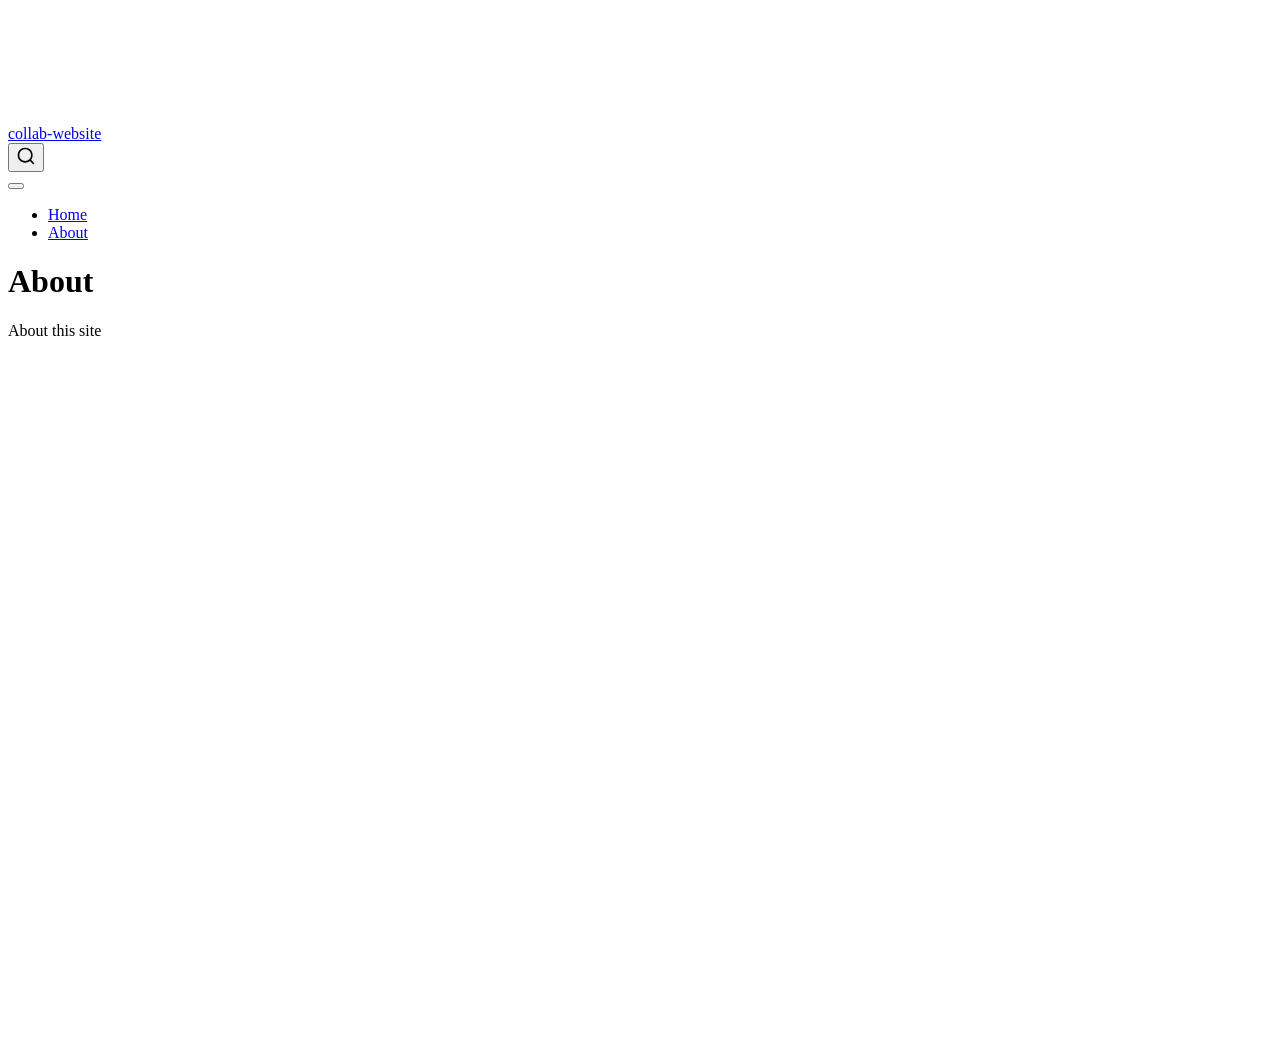
==== docs/about.html @ d9767044 "commit" ====
<!DOCTYPE html>
<html xmlns="http://www.w3.org/1999/xhtml" lang="en" xml:lang="en"><head>

<meta charset="utf-8">
<meta name="generator" content="quarto-1.9.38">

<meta name="viewport" content="width=device-width, initial-scale=1.0, user-scalable=yes">


<title>About – collab-website</title>
<style>
/* Default styles provided by pandoc.
** See https://pandoc.org/MANUAL.html#variables-for-html for config info.
*/
code{white-space: pre-wrap;}
span.smallcaps{font-variant: small-caps;}
div.columns{display: flex; gap: min(4vw, 1.5em);}
div.column{flex: auto; overflow-x: auto;}
div.hanging-indent{margin-left: 1.5em; text-indent: -1.5em;}
ul.task-list{list-style: none;}
ul.task-list li input[type="checkbox"] {
  width: 0.8em;
  margin: 0 0.8em 0.2em -1em; /* quarto-specific, see https://github.com/quarto-dev/quarto-cli/issues/4556 */ 
  vertical-align: middle;
}
</style>


<script src="site_libs/quarto-nav/quarto-nav.js"></script>
<script src="site_libs/quarto-nav/headroom.min.js"></script>
<script src="site_libs/clipboard/clipboard.min.js"></script>
<script src="site_libs/quarto-search/autocomplete.umd.js"></script>
<script src="site_libs/quarto-search/fuse.min.js"></script>
<script src="site_libs/quarto-search/quarto-search.js"></script>
<meta name="quarto:offset" content="./">
<script src="site_libs/quarto-html/quarto.js" type="module"></script>
<script src="site_libs/quarto-html/tabsets/tabsets.js" type="module"></script>
<script src="site_libs/quarto-html/popper.min.js"></script>
<script src="site_libs/quarto-html/tippy.umd.min.js"></script>
<script src="site_libs/quarto-html/anchor.min.js"></script>
<link href="site_libs/quarto-html/tippy.css" rel="stylesheet">
<link href="site_libs/quarto-html/quarto-syntax-highlighting-15634bcf2e68342d4ad2dfa704d543f6.css" rel="stylesheet" id="quarto-text-highlighting-styles">
<script src="site_libs/bootstrap/bootstrap.min.js"></script>
<link href="site_libs/bootstrap/bootstrap-icons.css" rel="stylesheet">
<link href="site_libs/bootstrap/bootstrap-158031087360bce0ff56dc785ce39e06.min.css" rel="stylesheet" append-hash="true" id="quarto-bootstrap" data-mode="light">
<script id="quarto-search-options" type="application/json">{
  "location": "navbar",
  "copy-button": false,
  "collapse-after": 3,
  "panel-placement": "end",
  "type": "overlay",
  "limit": 50,
  "keyboard-shortcut": [
    "f",
    "/",
    "s"
  ],
  "show-item-context": false,
  "language": {
    "search-no-results-text": "No results",
    "search-matching-documents-text": "matching documents",
    "search-copy-link-title": "Copy link to search",
    "search-hide-matches-text": "Hide additional matches",
    "search-more-match-text": "more match in this document",
    "search-more-matches-text": "more matches in this document",
    "search-clear-button-title": "Clear",
    "search-text-placeholder": "",
    "search-detached-cancel-button-title": "Cancel",
    "search-submit-button-title": "Submit",
    "search-label": "Search"
  }
}</script>


<link rel="stylesheet" href="styles.css">
</head>

<body class="nav-fixed quarto-light">

<div id="quarto-search-results"></div>
  <header id="quarto-header" class="headroom fixed-top">
    <nav class="navbar navbar-expand-lg " data-bs-theme="dark">
      <div class="navbar-container container-fluid">
      <div class="navbar-brand-container mx-auto">
    <a class="navbar-brand" href="./index.html">
    <span class="navbar-title">collab-website</span>
    </a>
  </div>
            <div id="quarto-search" class="" title="Search"></div>
          <button class="navbar-toggler" type="button" data-bs-toggle="collapse" data-bs-target="#navbarCollapse" aria-controls="navbarCollapse" role="menu" aria-expanded="false" aria-label="Toggle navigation" onclick="if (window.quartoToggleHeadroom) { window.quartoToggleHeadroom(); }">
  <span class="navbar-toggler-icon"></span>
</button>
          <div class="collapse navbar-collapse" id="navbarCollapse">
            <ul class="navbar-nav navbar-nav-scroll me-auto">
  <li class="nav-item">
    <a class="nav-link" href="./index.html"> 
<span class="menu-text">Home</span></a>
  </li>  
  <li class="nav-item">
    <a class="nav-link active" href="./about.html" aria-current="page"> 
<span class="menu-text">About</span></a>
  </li>  
</ul>
          </div> <!-- /navcollapse -->
            <div class="quarto-navbar-tools">
</div>
      </div> <!-- /container-fluid -->
    </nav>
</header>
<!-- content -->
<div id="quarto-content" class="quarto-container page-columns page-rows-contents page-layout-article page-navbar">
<!-- sidebar -->
<!-- margin-sidebar -->
    <div id="quarto-margin-sidebar" class="sidebar margin-sidebar zindex-bottom">
        
    </div>
<!-- main -->
<main class="content" id="quarto-document-content">

<header id="title-block-header" class="quarto-title-block default">
<div class="quarto-title">
<h1 class="title">About</h1>
</div>



<div class="quarto-title-meta">

    
  
    
  </div>
  


</header>


<p>About this site</p>



</main> <!-- /main -->
<script id="quarto-html-after-body" type="application/javascript">
  window.document.addEventListener("DOMContentLoaded", function (event) {
    const icon = "";
    const anchorJS = new window.AnchorJS();
    anchorJS.options = {
      placement: 'right',
      icon: icon
    };
    anchorJS.add('.anchored');
    const isCodeAnnotation = (el) => {
      for (const clz of el.classList) {
        if (clz.startsWith('code-annotation-')) {                     
          return true;
        }
      }
      return false;
    }
    const onCopySuccess = function(e) {
      // button target
      const button = e.trigger;
      // don't keep focus
      button.blur();
      // flash "checked"
      button.classList.add('code-copy-button-checked');
      var currentTitle = button.getAttribute("title");
      button.setAttribute("title", "Copied!");
      let tooltip;
      if (window.bootstrap) {
        button.setAttribute("data-bs-toggle", "tooltip");
        button.setAttribute("data-bs-placement", "left");
        button.setAttribute("data-bs-title", "Copied!");
        tooltip = new bootstrap.Tooltip(button, 
          { trigger: "manual", 
            customClass: "code-copy-button-tooltip",
            offset: [0, -8]});
        tooltip.show();    
      }
      setTimeout(function() {
        if (tooltip) {
          tooltip.hide();
          button.removeAttribute("data-bs-title");
          button.removeAttribute("data-bs-toggle");
          button.removeAttribute("data-bs-placement");
        }
        button.setAttribute("title", currentTitle);
        button.classList.remove('code-copy-button-checked');
      }, 1000);
      // clear code selection
      e.clearSelection();
    }
    const getTextToCopy = function(trigger) {
      const outerScaffold = trigger.parentElement.cloneNode(true);
      const codeEl = outerScaffold.querySelector('code');
      for (const childEl of codeEl.children) {
        if (isCodeAnnotation(childEl)) {
          childEl.remove();
        }
      }
      return codeEl.innerText;
    }
    const clipboard = new window.ClipboardJS('.code-copy-button:not([data-in-quarto-modal])', {
      text: getTextToCopy
    });
    clipboard.on('success', onCopySuccess);
    if (window.document.getElementById('quarto-embedded-source-code-modal')) {
      const clipboardModal = new window.ClipboardJS('.code-copy-button[data-in-quarto-modal]', {
        text: getTextToCopy,
        container: window.document.getElementById('quarto-embedded-source-code-modal')
      });
      clipboardModal.on('success', onCopySuccess);
    }
      var localhostRegex = new RegExp(/^(?:http|https):\/\/localhost\:?[0-9]*\//);
      var mailtoRegex = new RegExp(/^mailto:/);
        var filterRegex = new RegExp('/' + window.location.host + '/');
      var isInternal = (href) => {
          return filterRegex.test(href) || localhostRegex.test(href) || mailtoRegex.test(href);
      }
      // Inspect non-navigation links and adorn them if external
     var links = window.document.querySelectorAll('a[href]:not(.nav-link):not(.navbar-brand):not(.toc-action):not(.sidebar-link):not(.sidebar-item-toggle):not(.pagination-link):not(.no-external):not([aria-hidden]):not(.dropdown-item):not(.quarto-navigation-tool):not(.about-link)');
      for (var i=0; i<links.length; i++) {
        const link = links[i];
        if (!isInternal(link.href)) {
          // undo the damage that might have been done by quarto-nav.js in the case of
          // links that we want to consider external
          if (link.dataset.originalHref !== undefined) {
            link.href = link.dataset.originalHref;
          }
        }
      }
    function tippyHover(el, contentFn, onTriggerFn, onUntriggerFn) {
      const config = {
        allowHTML: true,
        maxWidth: 500,
        delay: 100,
        arrow: false,
        appendTo: function(el) {
            return el.parentElement;
        },
        interactive: true,
        interactiveBorder: 10,
        theme: 'quarto',
        placement: 'bottom-start',
      };
      if (contentFn) {
        config.content = contentFn;
      }
      if (onTriggerFn) {
        config.onTrigger = onTriggerFn;
      }
      if (onUntriggerFn) {
        config.onUntrigger = onUntriggerFn;
      }
      window.tippy(el, config); 
    }
    const noterefs = window.document.querySelectorAll('a[role="doc-noteref"]');
    for (var i=0; i<noterefs.length; i++) {
      const ref = noterefs[i];
      tippyHover(ref, function() {
        // use id or data attribute instead here
        let href = ref.getAttribute('data-footnote-href') || ref.getAttribute('href');
        try { href = new URL(href).hash; } catch {}
        const id = href.replace(/^#\/?/, "");
        const note = window.document.getElementById(id);
        if (note) {
          return note.innerHTML;
        } else {
          return "";
        }
      });
    }
    const xrefs = window.document.querySelectorAll('a.quarto-xref');
    const processXRef = (id, note) => {
      // Strip column container classes
      const stripColumnClz = (el) => {
        el.classList.remove("page-full", "page-columns");
        if (el.children) {
          for (const child of el.children) {
            stripColumnClz(child);
          }
        }
      }
      stripColumnClz(note)
      if (id === null || id.startsWith('sec-')) {
        // Special case sections, only their first couple elements
        const container = document.createElement("div");
        if (note.children && note.children.length > 2) {
          container.appendChild(note.children[0].cloneNode(true));
          for (let i = 1; i < note.children.length; i++) {
            const child = note.children[i];
            if (child.tagName === "P" && child.innerText === "") {
              continue;
            } else {
              container.appendChild(child.cloneNode(true));
              break;
            }
          }
          if (window.Quarto?.typesetMath) {
            window.Quarto.typesetMath(container);
          }
          return container.innerHTML
        } else {
          if (window.Quarto?.typesetMath) {
            window.Quarto.typesetMath(note);
          }
          return note.innerHTML;
        }
      } else {
        // Remove any anchor links if they are present
        const anchorLink = note.querySelector('a.anchorjs-link');
        if (anchorLink) {
          anchorLink.remove();
        }
        if (window.Quarto?.typesetMath) {
          window.Quarto.typesetMath(note);
        }
        if (note.classList.contains("callout")) {
          return note.outerHTML;
        } else {
          return note.innerHTML;
        }
      }
    }
    for (var i=0; i<xrefs.length; i++) {
      const xref = xrefs[i];
      tippyHover(xref, undefined, function(instance) {
        instance.disable();
        let url = xref.getAttribute('href');
        let hash = undefined; 
        if (url.startsWith('#')) {
          hash = url;
        } else {
          try { hash = new URL(url).hash; } catch {}
        }
        if (hash) {
          const id = hash.replace(/^#\/?/, "");
          const note = window.document.getElementById(id);
          if (note !== null) {
            try {
              const html = processXRef(id, note.cloneNode(true));
              instance.setContent(html);
            } finally {
              instance.enable();
              instance.show();
            }
          } else {
            // See if we can fetch this
            fetch(url.split('#')[0])
            .then(res => res.text())
            .then(html => {
              const parser = new DOMParser();
              const htmlDoc = parser.parseFromString(html, "text/html");
              const note = htmlDoc.getElementById(id);
              if (note !== null) {
                const html = processXRef(id, note);
                instance.setContent(html);
              } 
            }).finally(() => {
              instance.enable();
              instance.show();
            });
          }
        } else {
          // See if we can fetch a full url (with no hash to target)
          // This is a special case and we should probably do some content thinning / targeting
          fetch(url)
          .then(res => res.text())
          .then(html => {
            const parser = new DOMParser();
            const htmlDoc = parser.parseFromString(html, "text/html");
            const note = htmlDoc.querySelector('main.content');
            if (note !== null) {
              // This should only happen for chapter cross references
              // (since there is no id in the URL)
              // remove the first header
              if (note.children.length > 0 && note.children[0].tagName === "HEADER") {
                note.children[0].remove();
              }
              const html = processXRef(null, note);
              instance.setContent(html);
            } 
          }).finally(() => {
            instance.enable();
            instance.show();
          });
        }
      }, function(instance) {
      });
    }
        let selectedAnnoteEl;
        const selectorForAnnotation = ( cell, annotation) => {
          let cellAttr = 'data-code-cell="' + cell + '"';
          let lineAttr = 'data-code-annotation="' +  annotation + '"';
          const selector = 'span[' + cellAttr + '][' + lineAttr + ']';
          return selector;
        }
        const selectCodeLines = (annoteEl) => {
          const doc = window.document;
          const targetCell = annoteEl.getAttribute("data-target-cell");
          const targetAnnotation = annoteEl.getAttribute("data-target-annotation");
          const annoteSpan = window.document.querySelector(selectorForAnnotation(targetCell, targetAnnotation));
          const lines = annoteSpan.getAttribute("data-code-lines").split(",");
          const lineIds = lines.map((line) => {
            return targetCell + "-" + line;
          })
          let top = null;
          let height = null;
          let parent = null;
          if (lineIds.length > 0) {
              //compute the position of the single el (top and bottom and make a div)
              const el = window.document.getElementById(lineIds[0]);
              top = el.offsetTop;
              height = el.offsetHeight;
              parent = el.parentElement.parentElement;
            if (lineIds.length > 1) {
              const lastEl = window.document.getElementById(lineIds[lineIds.length - 1]);
              const bottom = lastEl.offsetTop + lastEl.offsetHeight;
              height = bottom - top;
            }
            if (top !== null && height !== null && parent !== null) {
              // cook up a div (if necessary) and position it 
              let div = window.document.getElementById("code-annotation-line-highlight");
              if (div === null) {
                div = window.document.createElement("div");
                div.setAttribute("id", "code-annotation-line-highlight");
                div.style.position = 'absolute';
                parent.appendChild(div);
              }
              div.style.top = top - 2 + "px";
              div.style.height = height + 4 + "px";
              div.style.left = 0;
              let gutterDiv = window.document.getElementById("code-annotation-line-highlight-gutter");
              if (gutterDiv === null) {
                gutterDiv = window.document.createElement("div");
                gutterDiv.setAttribute("id", "code-annotation-line-highlight-gutter");
                gutterDiv.style.position = 'absolute';
                const codeCell = window.document.getElementById(targetCell);
                const gutter = codeCell.querySelector('.code-annotation-gutter');
                gutter.appendChild(gutterDiv);
              }
              gutterDiv.style.top = top - 2 + "px";
              gutterDiv.style.height = height + 4 + "px";
            }
            selectedAnnoteEl = annoteEl;
          }
        };
        const unselectCodeLines = () => {
          const elementsIds = ["code-annotation-line-highlight", "code-annotation-line-highlight-gutter"];
          elementsIds.forEach((elId) => {
            const div = window.document.getElementById(elId);
            if (div) {
              div.remove();
            }
          });
          selectedAnnoteEl = undefined;
        };
          // Handle positioning of the toggle
      window.addEventListener(
        "resize",
        throttle(() => {
          elRect = undefined;
          if (selectedAnnoteEl) {
            selectCodeLines(selectedAnnoteEl);
          }
        }, 10)
      );
      function throttle(fn, ms) {
      let throttle = false;
      let timer;
        return (...args) => {
          if(!throttle) { // first call gets through
              fn.apply(this, args);
              throttle = true;
          } else { // all the others get throttled
              if(timer) clearTimeout(timer); // cancel #2
              timer = setTimeout(() => {
                fn.apply(this, args);
                timer = throttle = false;
              }, ms);
          }
        };
      }
        // Attach click handler to the DT
        const annoteDls = window.document.querySelectorAll('dt[data-target-cell]');
        for (const annoteDlNode of annoteDls) {
          annoteDlNode.addEventListener('click', (event) => {
            const clickedEl = event.target;
            if (clickedEl !== selectedAnnoteEl) {
              unselectCodeLines();
              const activeEl = window.document.querySelector('dt[data-target-cell].code-annotation-active');
              if (activeEl) {
                activeEl.classList.remove('code-annotation-active');
              }
              selectCodeLines(clickedEl);
              clickedEl.classList.add('code-annotation-active');
            } else {
              // Unselect the line
              unselectCodeLines();
              clickedEl.classList.remove('code-annotation-active');
            }
          });
        }
    const findCites = (el) => {
      const parentEl = el.parentElement;
      if (parentEl) {
        const cites = parentEl.dataset.cites;
        if (cites) {
          return {
            el,
            cites: cites.split(' ')
          };
        } else {
          return findCites(el.parentElement)
        }
      } else {
        return undefined;
      }
    };
    var bibliorefs = window.document.querySelectorAll('a[role="doc-biblioref"]');
    for (var i=0; i<bibliorefs.length; i++) {
      const ref = bibliorefs[i];
      const citeInfo = findCites(ref);
      if (citeInfo) {
        tippyHover(citeInfo.el, function() {
          var popup = window.document.createElement('div');
          citeInfo.cites.forEach(function(cite) {
            var citeDiv = window.document.createElement('div');
            citeDiv.classList.add('hanging-indent');
            citeDiv.classList.add('csl-entry');
            var biblioDiv = window.document.getElementById('ref-' + cite);
            if (biblioDiv) {
              citeDiv.innerHTML = biblioDiv.innerHTML;
            }
            popup.appendChild(citeDiv);
          });
          return popup.innerHTML;
        });
      }
    }
  });
  </script>
</div> <!-- /content -->




</body></html>
---- docs/site_libs/quarto-html/tippy.css ----
.tippy-box[data-animation=fade][data-state=hidden]{opacity:0}[data-tippy-root]{max-width:calc(100vw - 10px)}.tippy-box{position:relative;background-color:#333;color:#fff;border-radius:4px;font-size:14px;line-height:1.4;white-space:normal;outline:0;transition-property:transform,visibility,opacity}.tippy-box[data-placement^=top]>.tippy-arrow{bottom:0}.tippy-box[data-placement^=top]>.tippy-arrow:before{bottom:-7px;left:0;border-width:8px 8px 0;border-top-color:initial;transform-origin:center top}.tippy-box[data-placement^=bottom]>.tippy-arrow{top:0}.tippy-box[data-placement^=bottom]>.tippy-arrow:before{top:-7px;left:0;border-width:0 8px 8px;border-bottom-color:initial;transform-origin:center bottom}.tippy-box[data-placement^=left]>.tippy-arrow{right:0}.tippy-box[data-placement^=left]>.tippy-arrow:before{border-width:8px 0 8px 8px;border-left-color:initial;right:-7px;transform-origin:center left}.tippy-box[data-placement^=right]>.tippy-arrow{left:0}.tippy-box[data-placement^=right]>.tippy-arrow:before{left:-7px;border-width:8px 8px 8px 0;border-right-color:initial;transform-origin:center right}.tippy-box[data-inertia][data-state=visible]{transition-timing-function:cubic-bezier(.54,1.5,.38,1.11)}.tippy-arrow{width:16px;height:16px;color:#333}.tippy-arrow:before{content:"";position:absolute;border-color:transparent;border-style:solid}.tippy-content{position:relative;padding:5px 9px;z-index:1}
---- docs/site_libs/quarto-html/quarto-syntax-highlighting-15634bcf2e68342d4ad2dfa704d543f6.css ----
/* quarto syntax highlight colors */
:root {
  --quarto-hl-ot-color: #003B4F;
  --quarto-hl-at-color: #657422;
  --quarto-hl-ss-color: #20794D;
  --quarto-hl-an-color: #5E5E5E;
  --quarto-hl-fu-color: #4758AB;
  --quarto-hl-st-color: #20794D;
  --quarto-hl-cf-color: #003B4F;
  --quarto-hl-op-color: #5E5E5E;
  --quarto-hl-er-color: #AD0000;
  --quarto-hl-bn-color: #AD0000;
  --quarto-hl-al-color: #AD0000;
  --quarto-hl-va-color: #111111;
  --quarto-hl-bu-color: inherit;
  --quarto-hl-ex-color: inherit;
  --quarto-hl-pp-color: #AD0000;
  --quarto-hl-in-color: #5E5E5E;
  --quarto-hl-vs-color: #20794D;
  --quarto-hl-wa-color: #5E5E5E;
  --quarto-hl-do-color: #5E5E5E;
  --quarto-hl-im-color: #00769E;
  --quarto-hl-ch-color: #20794D;
  --quarto-hl-dt-color: #AD0000;
  --quarto-hl-fl-color: #AD0000;
  --quarto-hl-co-color: #5E5E5E;
  --quarto-hl-cv-color: #5E5E5E;
  --quarto-hl-cn-color: #8f5902;
  --quarto-hl-sc-color: #5E5E5E;
  --quarto-hl-dv-color: #AD0000;
  --quarto-hl-kw-color: #003B4F;
}

/* other quarto variables */
:root {
  --quarto-font-monospace: SFMono-Regular, Menlo, Monaco, Consolas, "Liberation Mono", "Courier New", monospace;
}

/* syntax highlight based on Pandoc's rules */
pre > code.sourceCode > span {
  color: #003B4F;
}

code.sourceCode > span {
  color: #003B4F;
}

div.sourceCode,
div.sourceCode pre.sourceCode {
  color: #003B4F;
}

/* Normal */
code span {
  color: #003B4F;
}

/* Alert */
code span.al {
  color: #AD0000;
  font-style: inherit;
}

/* Annotation */
code span.an {
  color: #5E5E5E;
  font-style: inherit;
}

/* Attribute */
code span.at {
  color: #657422;
  font-style: inherit;
}

/* BaseN */
code span.bn {
  color: #AD0000;
  font-style: inherit;
}

/* BuiltIn */
code span.bu {
  font-style: inherit;
}

/* ControlFlow */
code span.cf {
  color: #003B4F;
  font-weight: bold;
  font-style: inherit;
}

/* Char */
code span.ch {
  color: #20794D;
  font-style: inherit;
}

/* Constant */
code span.cn {
  color: #8f5902;
  font-style: inherit;
}

/* Comment */
code span.co {
  color: #5E5E5E;
  font-style: inherit;
}

/* CommentVar */
code span.cv {
  color: #5E5E5E;
  font-style: italic;
}

/* Documentation */
code span.do {
  color: #5E5E5E;
  font-style: italic;
}

/* DataType */
code span.dt {
  color: #AD0000;
  font-style: inherit;
}

/* DecVal */
code span.dv {
  color: #AD0000;
  font-style: inherit;
}

/* Error */
code span.er {
  color: #AD0000;
  font-style: inherit;
}

/* Extension */
code span.ex {
  font-style: inherit;
}

/* Float */
code span.fl {
  color: #AD0000;
  font-style: inherit;
}

/* Function */
code span.fu {
  color: #4758AB;
  font-style: inherit;
}

/* Import */
code span.im {
  color: #00769E;
  font-style: inherit;
}

/* Information */
code span.in {
  color: #5E5E5E;
  font-style: inherit;
}

/* Keyword */
code span.kw {
  color: #003B4F;
  font-weight: bold;
  font-style: inherit;
}

/* Operator */
code span.op {
  color: #5E5E5E;
  font-style: inherit;
}

/* Other */
code span.ot {
  color: #003B4F;
  font-style: inherit;
}

/* Preprocessor */
code span.pp {
  color: #AD0000;
  font-style: inherit;
}

/* SpecialChar */
code span.sc {
  color: #5E5E5E;
  font-style: inherit;
}

/* SpecialString */
code span.ss {
  color: #20794D;
  font-style: inherit;
}

/* String */
code span.st {
  color: #20794D;
  font-style: inherit;
}

/* Variable */
code span.va {
  color: #111111;
  font-style: inherit;
}

/* VerbatimString */
code span.vs {
  color: #20794D;
  font-style: inherit;
}

/* Warning */
code span.wa {
  color: #5E5E5E;
  font-style: italic;
}

.prevent-inlining {
  content: "</";
}

/*# sourceMappingURL=f23921c56f73e400b49028c9186a1aa0.css.map */
---- docs/styles.css ----
/* css styles */
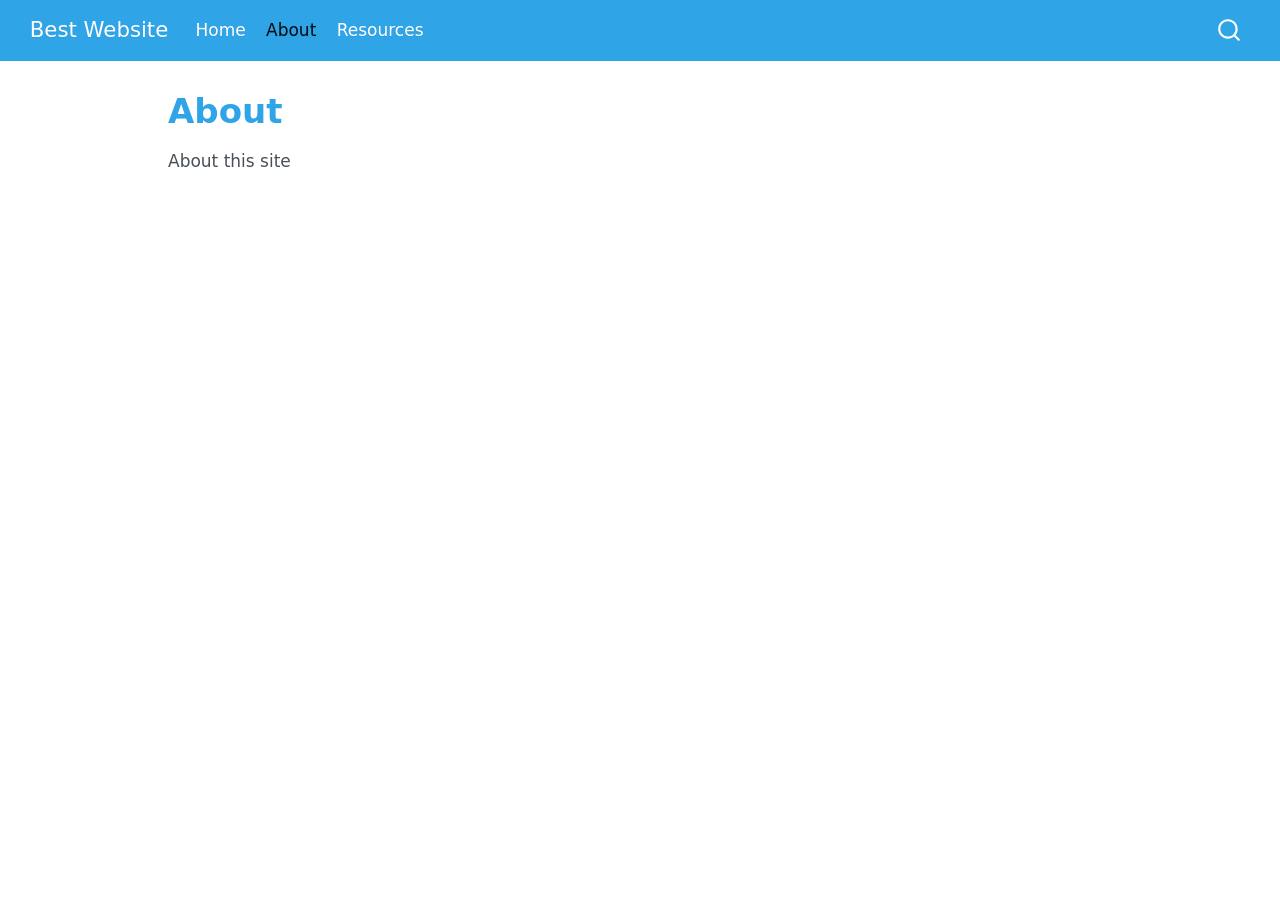
==== commit 64075fe4: "change color" ====
--- a/docs/about.html
+++ b/docs/about.html
@@ -7,7 +7,7 @@
 <meta name="viewport" content="width=device-width, initial-scale=1.0, user-scalable=yes">
 
 
-<title>About – collab-website</title>
+<title>About – Best Website</title>
 <style>
 /* Default styles provided by pandoc.
 ** See https://pandoc.org/MANUAL.html#variables-for-html for config info.
@@ -42,7 +42,7 @@
 <link href="site_libs/quarto-html/quarto-syntax-highlighting-15634bcf2e68342d4ad2dfa704d543f6.css" rel="stylesheet" id="quarto-text-highlighting-styles">
 <script src="site_libs/bootstrap/bootstrap.min.js"></script>
 <link href="site_libs/bootstrap/bootstrap-icons.css" rel="stylesheet">
-<link href="site_libs/bootstrap/bootstrap-158031087360bce0ff56dc785ce39e06.min.css" rel="stylesheet" append-hash="true" id="quarto-bootstrap" data-mode="light">
+<link href="site_libs/bootstrap/bootstrap-a4db4e0749ab3f8bc29027c0141be3a4.min.css" rel="stylesheet" append-hash="true" id="quarto-bootstrap" data-mode="light">
 <script id="quarto-search-options" type="application/json">{
   "location": "navbar",
   "copy-button": false,
@@ -83,7 +83,7 @@
       <div class="navbar-container container-fluid">
       <div class="navbar-brand-container mx-auto">
     <a class="navbar-brand" href="./index.html">
-    <span class="navbar-title">collab-website</span>
+    <span class="navbar-title">Best Website</span>
     </a>
   </div>
             <div id="quarto-search" class="" title="Search"></div>
@@ -99,6 +99,10 @@
   <li class="nav-item">
     <a class="nav-link active" href="./about.html" aria-current="page"> 
 <span class="menu-text">About</span></a>
+  </li>  
+  <li class="nav-item">
+    <a class="nav-link" href="./resources.html"> 
+<span class="menu-text">Resources</span></a>
   </li>  
 </ul>
           </div> <!-- /navcollapse -->
